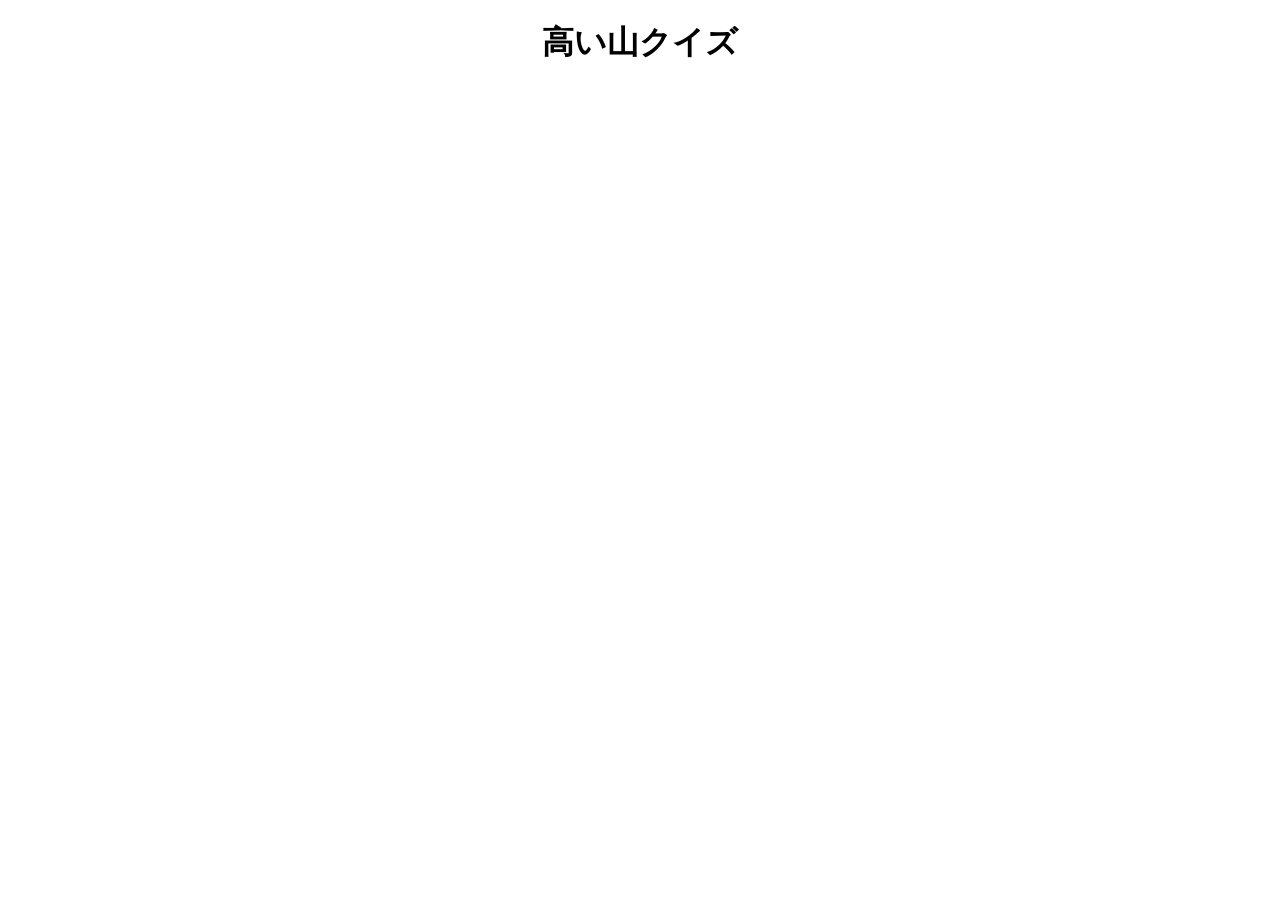
==== quiz.html @ 02899195 "first commit" ====
<!DOCTYPE html>
<html>
    <head>
        <meta charset="UTF-8" 
        name="viewport" content="width=device-width, initial-scale=1.0" 
        name="description" content="クイズができるサイト！"
        name="keywords" content="クイズ,学習,勉強">
        <title>Quisori❘クイズサイト❘クイズページ</title>
        <link rel="stylesheet" href="style.css">
    </head>
    <body>
        <script type="module">
            import { quizzes } from './quizData.js';
            document.title = "Quisori❘クイズサイト❘" + quizzes[0].title;
        </script>
        <h1>高い山クイズ</h1>

        <div id="quiz-list"></div>

        <button id="next-btn" style="display:none;">次へ</button>
 
        <script src="quizData.js"></script>
        <script src="script.js"></script>
    </body>
</html>
---- style.css ----
body {
    text-align: center;
    font-family: sans-serif;
    font-size: 16px;
}

button {
    border: 1px solid #555;
    border-radius: 10px;
    font-size: 16px;
    color: #000;
    padding: 5px;
    padding-top: 5px;
    padding-bottom: 5px;
    margin-bottom: 10px;
    margin-right: 5px;
    transition: 0.2s;
}

button:hover:not(:disabled) {
    box-shadow: 0 0 2px #333;
}

.correct {
    opacity: 1;
    border: 2px solid #4caf50;
    border-radius: 5px;
    background-color: lightgreen;
    color: #174719;
    transform: scale(1.05);
}

.wrong {
    opacity: 1;
    border: 2px solid #f11;
    border-radius: 10px;
    background-color: salmon;
    color: #510d0d;
}

.explanation {
    justify-content: center;
    text-align: left;
    display: none;
    white-space: pre-wrap;
    max-width: 450px;
    margin: 15px auto;
    padding: 10px;
    border-radius: 5px;
    background-color: antiquewhite;
    border-left: 5px solid #fcc67f;
}

.explanation.show {
    display: block;
}

#next-btn {
    margin: auto;
    transition: 0.3s;
}

.result-box {
    text-align: center;
    margin: 50px 20px;
    padding: 30px;
    max-width: 95%;
    border-radius: 15px;
    background-color: #f5f5f5;
    box-shadow: 0 0 15px rgba(0,0,0,0.2);
}

.result-box h2 {
    margin-bottom: 20px;
}

.result-box button {
    padding: 10px 20px;
    font-size: 16px;
}

.score {
    font-size: 40px;
    font-weight: bold;
    margin: 20px 0;
}

.message {
    margin-bottom: 20px;
    font-size: 18px;
}
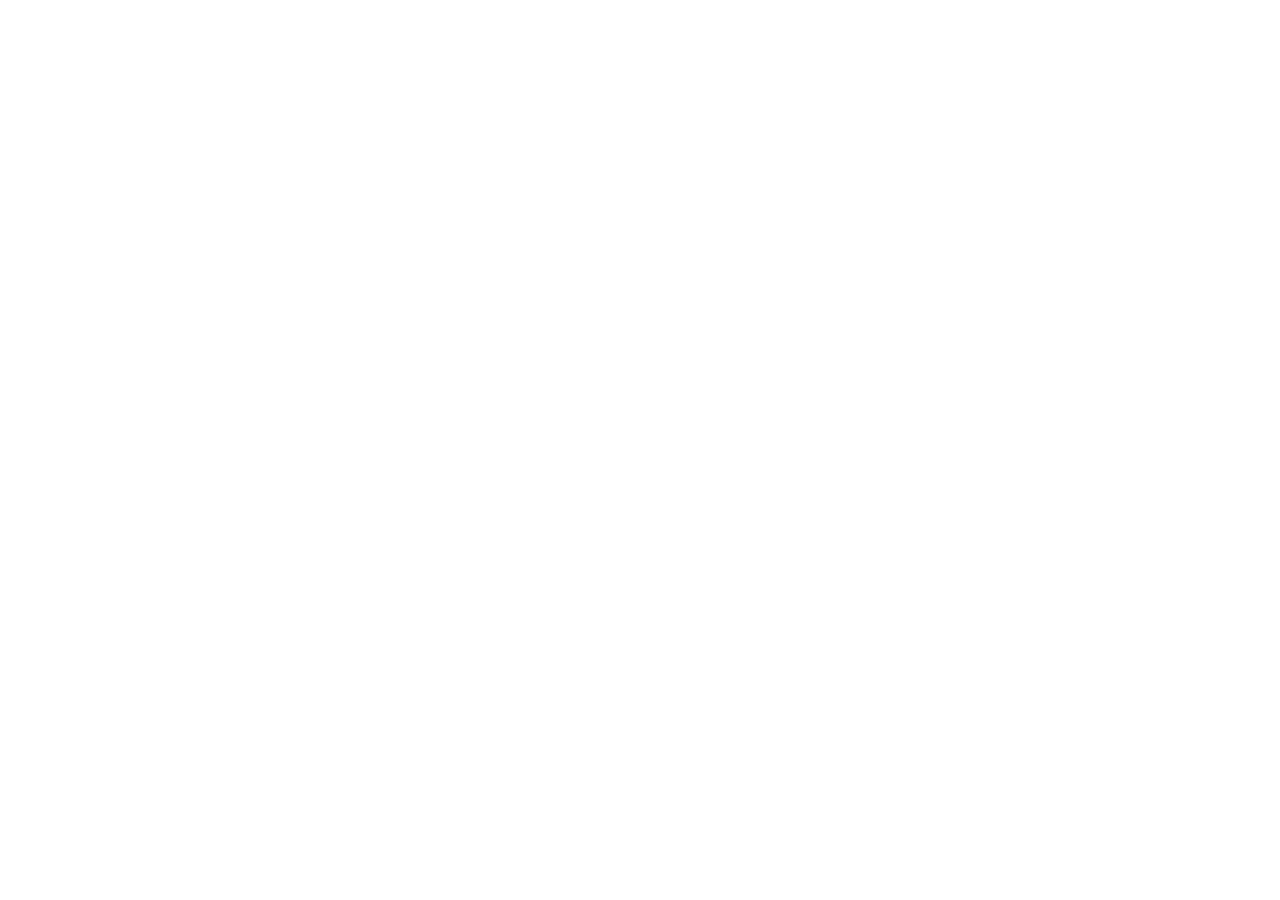
==== commit c8c82f0b: "first commit" ====
--- a/quiz.html
+++ b/quiz.html
@@ -5,15 +5,15 @@
         name="viewport" content="width=device-width, initial-scale=1.0" 
         name="description" content="クイズができるサイト！"
         name="keywords" content="クイズ,学習,勉強">
-        <title>Quisori❘クイズサイト❘クイズページ</title>
+        <title>Quisori ❘ クイズサイト ❘ クイズページ</title>
         <link rel="stylesheet" href="style.css">
     </head>
     <body>
         <script type="module">
             import { quizzes } from './quizData.js';
-            document.title = "Quisori❘クイズサイト❘" + quizzes[0].title;
+            document.title = "Quisori ❘ クイズサイト ❘ " + quizzes[0].title;
         </script>
-        <h1>高い山クイズ</h1>
+        <h1 id="quiz-title"></h1>
 
         <div id="quiz-list"></div>
 
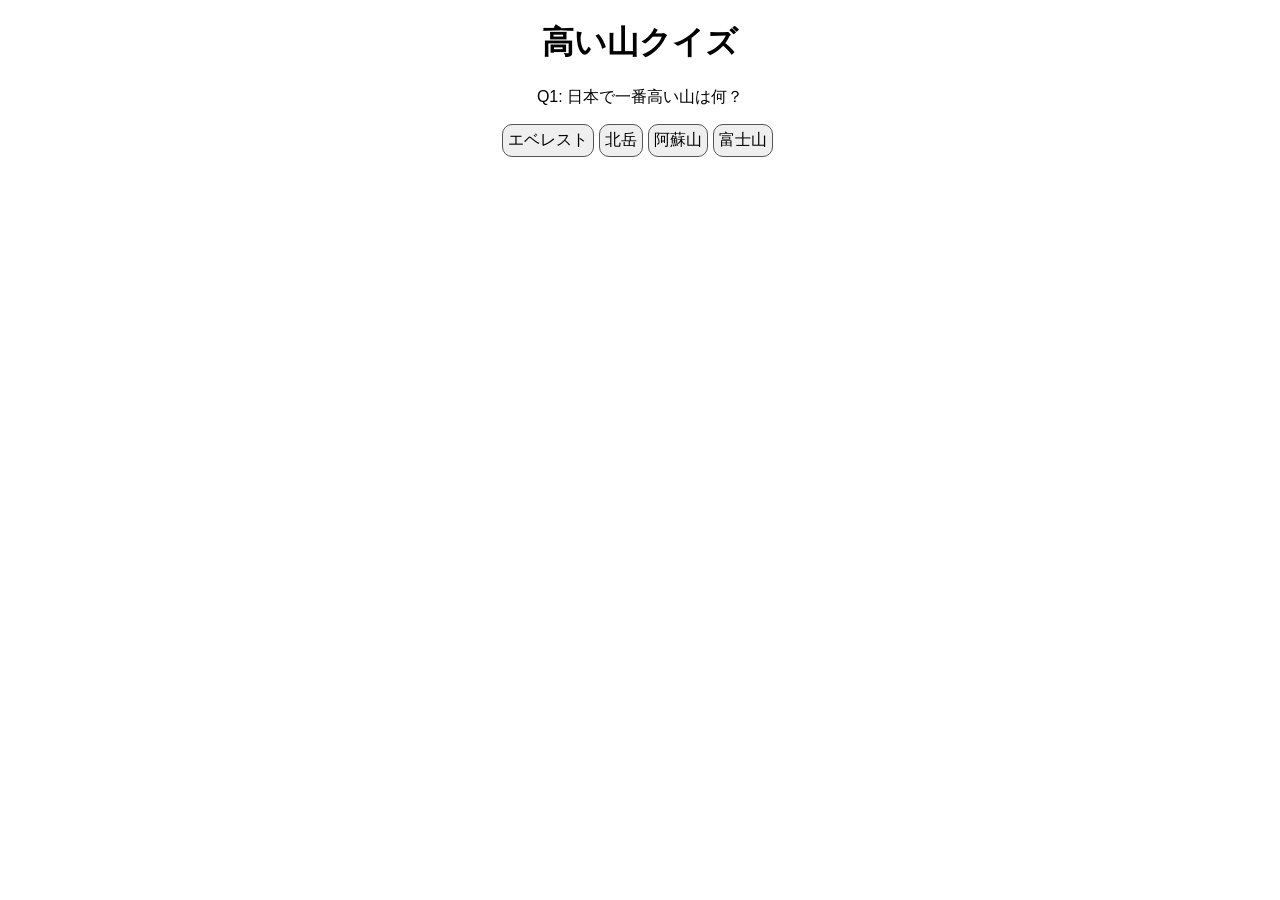
==== commit 5a7c2172: "first commit Co-authored-by: Copilot <copilot@github.com>" ====
--- a/quiz.html
+++ b/quiz.html
@@ -9,17 +9,12 @@
         <link rel="stylesheet" href="style.css">
     </head>
     <body>
-        <script type="module">
-            import { quizzes } from './quizData.js';
-            document.title = "Quisori ❘ クイズサイト ❘ " + quizzes[0].title;
-        </script>
         <h1 id="quiz-title"></h1>
 
         <div id="quiz-list"></div>
 
         <button id="next-btn" style="display:none;">次へ</button>
- 
-        <script src="quizData.js"></script>
-        <script src="script.js"></script>
+        
+        <script type="module" src="script.js"></script>
     </body>
 </html>
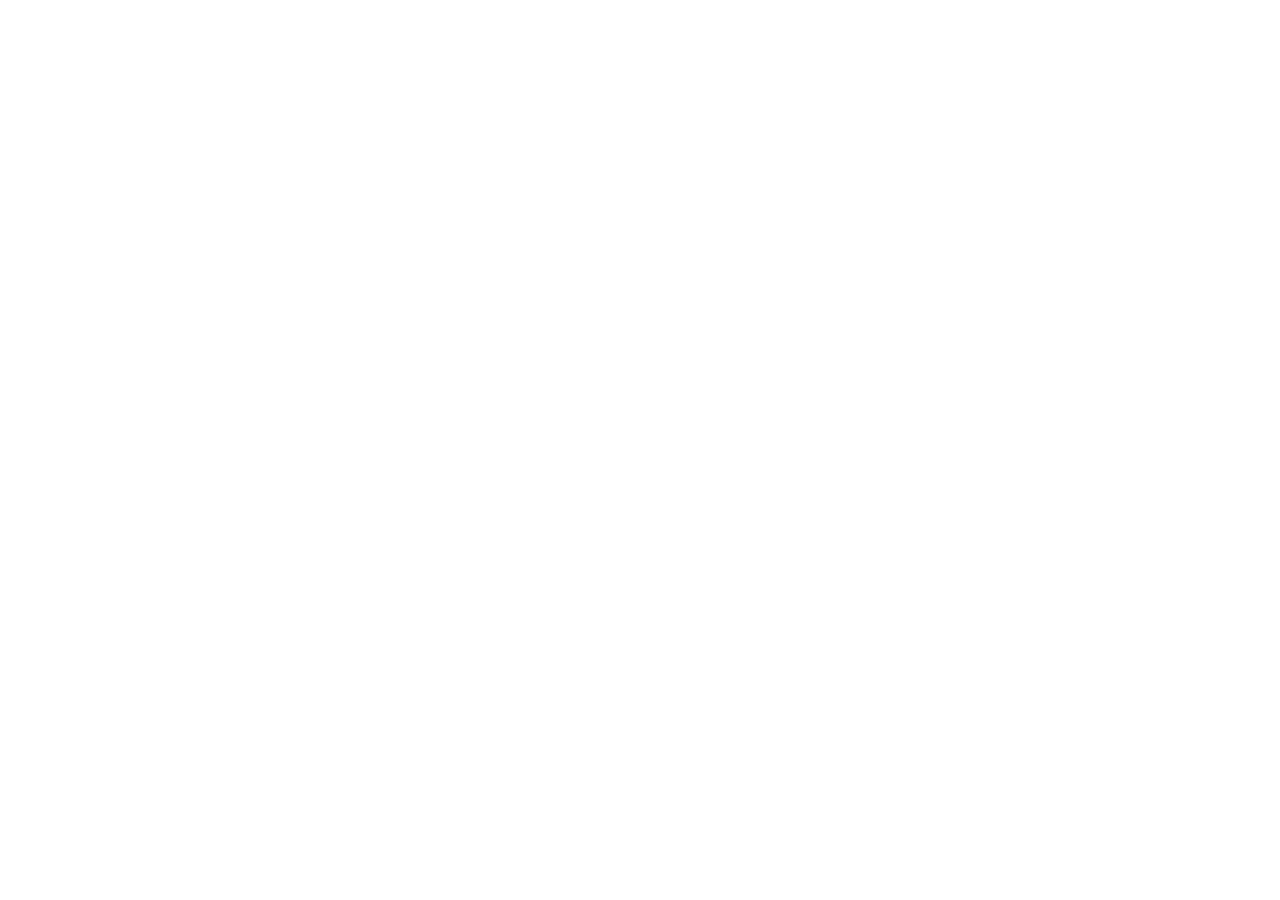
==== commit 7941967c: "first commit" ====
--- a/quiz.html
+++ b/quiz.html
@@ -6,15 +6,15 @@
         name="description" content="クイズができるサイト！"
         name="keywords" content="クイズ,学習,勉強">
         <title>Quisori ❘ クイズサイト ❘ クイズページ</title>
-        <link rel="stylesheet" href="style.css">
+        <link rel="stylesheet" href="quizStyle.css">
     </head>
     <body>
         <h1 id="quiz-title"></h1>
 
-        <div id="quiz-list"></div>
+        <div id="quiz-display"></div>
 
         <button id="next-btn" style="display:none;">次へ</button>
         
-        <script type="module" src="script.js"></script>
+        <script src="script.js"></script>
     </body>
 </html>
--- a/quizStyle.css
+++ b/quizStyle.css
@@ -0,0 +1,93 @@
+body {
+    text-align: center;
+    font-family: sans-serif;
+    font-size: 100%;
+}
+
+button {
+    border: 1px solid #555;
+    border-radius: 10px;
+    font-size: 1rem;
+    color: #000;
+    padding: 5px;
+    padding-top: 5px;
+    padding-bottom: 5px;
+    margin-bottom: 10px;
+    margin-right: 5px;
+    transition: 0.2s;
+}
+
+button:hover:not(:disabled) {
+    box-shadow: 0 0 2px #333;
+}
+
+.correct {
+    opacity: 1;
+    border: 2px solid #4caf50;
+    border-radius: 5px;
+    background-color: lightgreen;
+    color: #174719;
+    transform: scale(1.05);
+}
+
+.wrong {
+    opacity: 1;
+    border: 2px solid #f11;
+    border-radius: 10px;
+    background-color: salmon;
+    color: #510d0d;
+}
+
+.explanation {
+    justify-content: center;
+    text-align: left;
+    display: none;
+    white-space: pre-wrap;
+    max-width: 550px;
+    margin: 15px auto;
+    padding: 10px;
+    border-radius: 5px;
+    background-color: antiquewhite;
+    border-left: 5px solid #fcc67f;
+    font-size: 1rem;
+    line-height: 1.5;
+}
+
+.explanation.show {
+    display: block;
+}
+
+#next-btn {
+    margin: auto;
+    transition: 0.3s;
+}
+
+.result-box {
+    text-align: center;
+    margin: 50px 20px;
+    padding: 30px;
+    max-width: 95%;
+    border-radius: 15px;
+    background-color: #f5f5f5;
+    box-shadow: 0 0 15px rgba(0,0,0,0.2);
+}
+
+.result-box h2 {
+    margin-bottom: 20px;
+}
+
+.result-box button {
+    padding: 10px 20px;
+    font-size: 1rem;
+}
+
+.score {
+    font-size: 40px;
+    font-weight: bold;
+    margin: 20px 0;
+}
+
+.message {
+    margin-bottom: 20px;
+    font-size: 1.25rem;
+}
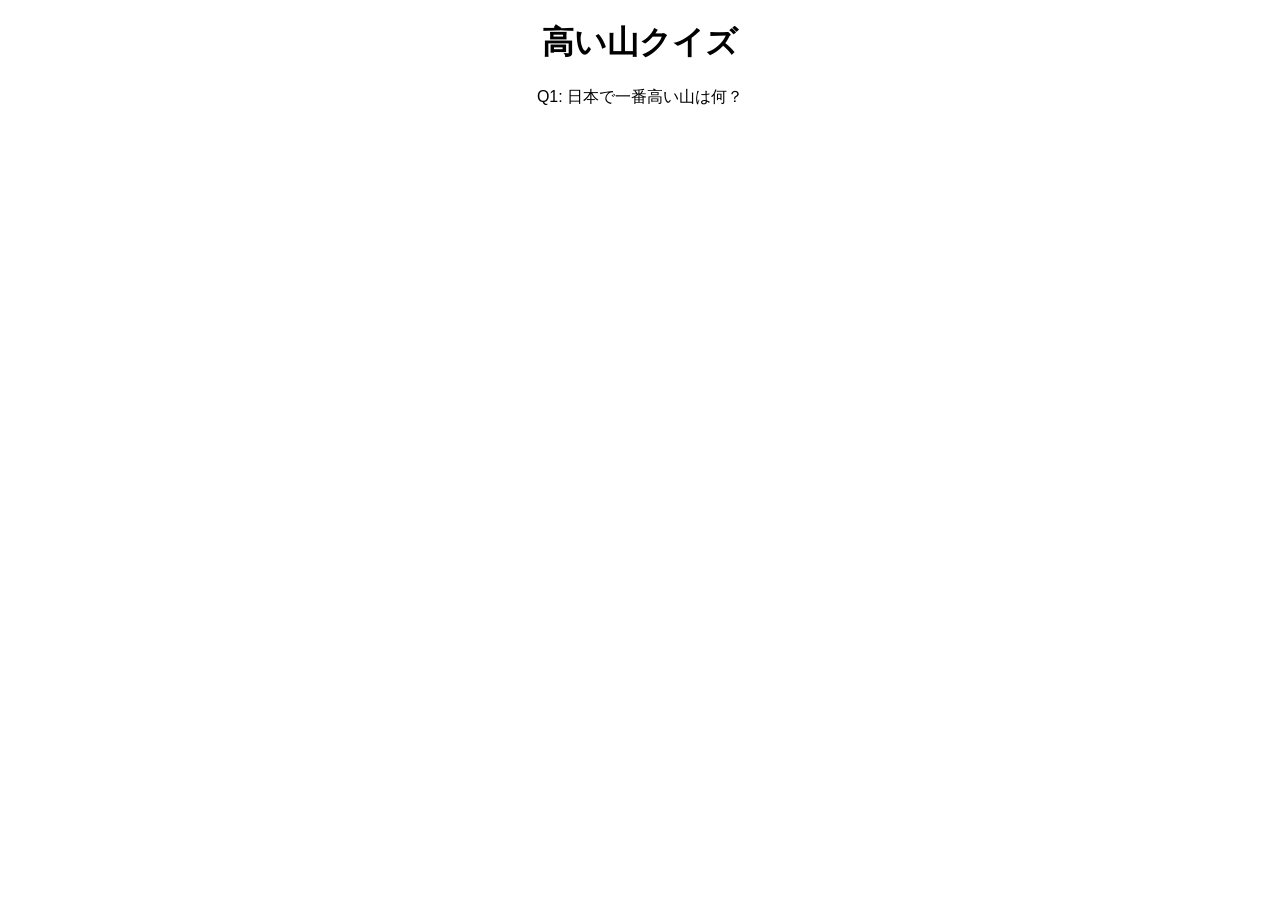
==== commit ed9fda4a: "first commit" ====
--- a/quiz.html
+++ b/quiz.html
@@ -15,6 +15,6 @@
 
         <button id="next-btn" style="display:none;">次へ</button>
         
-        <script src="script.js"></script>
+        <script type="module" src="script.js"></script>
     </body>
 </html>
